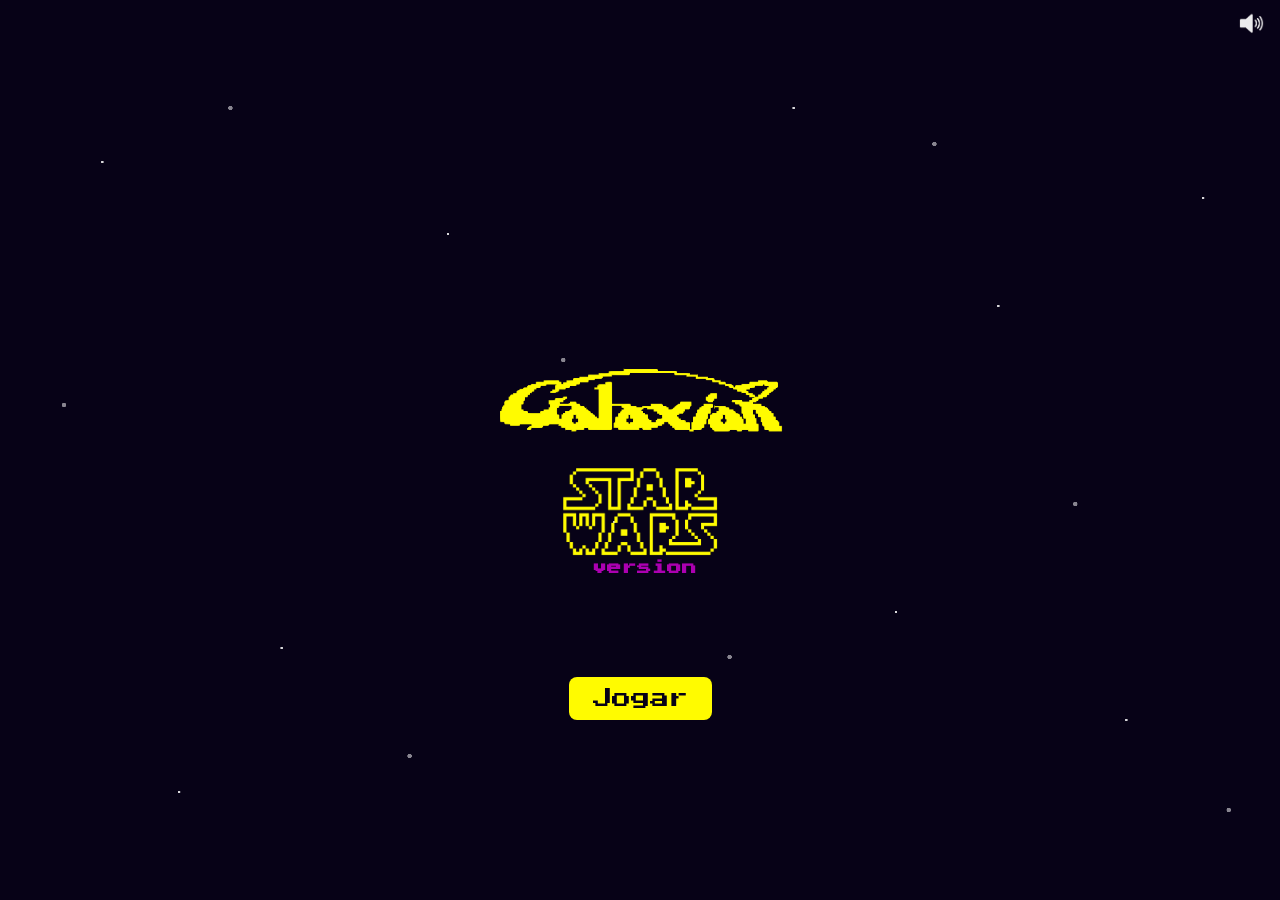
==== menu/menu.html @ bc93c4eb "setting index page" ====
<!DOCTYPE html>
<html lang="PT-BR">
<head>
    <meta charset="UTF-8">  
    <meta name="viewport" content="width=device-width, initial-scale=1.0">
    <meta name="author" content="AugustoOS">
    <title>MENU</title>
    <link rel="stylesheet" href="menu_style.css">
    <script src="menu.js" defer></script>
</head>
<body>
    <div class="menu-container">
        <div class="icon-row">
            <img src="../images/Galaxian_icon.png" alt="Galaxian Icon" class="galaxian-logo">
            <img src="../images/StarWars_icon.png" alt="Star Wars Icon" class="starwars-logo">
            <span class="icon-version">version</span>
        </div>
        <button class="but-start">
            <div>Jogar</div>
        </button>
    </div>
    <button id="mute-btn">
        <img id="mute-icon" src="../images/mute.png" alt="Mute">
    </button>
    <audio src="../sounds/Earl Vickers - Star Wars Theme (Atari 2600).mp3" autoplay loop></audio>
</body>
</html>
---- menu/menu_style.css ----
@import url('https://fonts.googleapis.com/css2?family=Press+Start+2P&display=swap');

@keyframes entrance {
    0% {
        transform: translate(-50%, 100vh);
        opacity: 1;
    }
    100% {
        transform: translate(-50%, -20vh);
        opacity: 1;
    }
}

body {
    margin: 0;
    display: flex;
    flex-direction: column;
    align-items: center;
    justify-content: start;
    min-height: 100vh;
    background: #070217;
    font-family: 'Press Start 2P', Arial, sans-serif;
    overflow: hidden;
    position: relative;
}

body::before,
body::after {
    content: '';
    position: fixed;
    inset: 0;
    pointer-events: none;
}

body::before {
    background-image:
        radial-gradient(circle at 8% 18%, #ffffff 0 1px, transparent 1.5px),
        radial-gradient(circle at 22% 72%, #ffffff 0 1px, transparent 1.5px),
        radial-gradient(circle at 35% 26%, #ffffff 0 1px, transparent 1.5px),
        radial-gradient(circle at 48% 58%, #ffffff 0 1px, transparent 1.5px),
        radial-gradient(circle at 62% 12%, #ffffff 0 1px, transparent 1.5px),
        radial-gradient(circle at 78% 34%, #ffffff 0 1px, transparent 1.5px),
        radial-gradient(circle at 88% 80%, #ffffff 0 1px, transparent 1.5px),
        radial-gradient(circle at 94% 22%, #ffffff 0 1px, transparent 1.5px),
        radial-gradient(circle at 14% 88%, #ffffff 0 1px, transparent 1.5px),
        radial-gradient(circle at 70% 68%, #ffffff 0 1px, transparent 1.5px);
    opacity: 0.85;
}

body::after {
    background-image:
        radial-gradient(circle at 5% 45%, rgba(255, 255, 255, 0.95) 0 2px, transparent 2.5px),
        radial-gradient(circle at 18% 12%, rgba(255, 255, 255, 0.95) 0 2px, transparent 2.5px),
        radial-gradient(circle at 32% 84%, rgba(255, 255, 255, 0.95) 0 2px, transparent 2.5px),
        radial-gradient(circle at 44% 40%, rgba(255, 255, 255, 0.95) 0 2px, transparent 2.5px),
        radial-gradient(circle at 57% 73%, rgba(255, 255, 255, 0.95) 0 2px, transparent 2.5px),
        radial-gradient(circle at 73% 16%, rgba(255, 255, 255, 0.95) 0 2px, transparent 2.5px),
        radial-gradient(circle at 84% 56%, rgba(255, 255, 255, 0.95) 0 2px, transparent 2.5px),
        radial-gradient(circle at 96% 90%, rgba(255, 255, 255, 0.95) 0 2px, transparent 2.5px);
    opacity: 0.55;
}

.menu-container {
    position: fixed;
    bottom: 0;
    left: 50%;
    display: flex;
    flex-direction: column;
    align-items: center;
    animation: entrance 5s cubic-bezier(0.25, 0.46, 0.45, 0.94) forwards;
    z-index: 1;
}

.icon-row {
    display: flex;
    flex-direction: column;
    gap: 5px;
    align-items: center;
    justify-content: center;
}

.galaxian-logo {
    width: 300px;
    height: auto;
}

.starwars-logo {
    margin-top: 20px;
    width: 160px;
    height: auto;
}

.icon-version {
    color: #ac00b1;
    font-size: 0.9rem;
    font-weight: bold;
    margin-left: 8px;
    font-family: 'Press Start 2P', 'Courier New', monospace;
    letter-spacing: 1px;
    transform: translateY(-2px);
    white-space: nowrap;
    right: 10px;
    z-index: 10;
    border: none;
    background: transparent;
    cursor: pointer;
}

#mute-btn {
    position: fixed;
    top: 10px;
    right: 10px;
    z-index: 10;
    border: none;
    background: transparent;
    cursor: pointer;
}

#mute-btn img {
    width: 25px;
    height: 25px;
    filter: invert(1);
}

.but-start {
    margin-top: 100px;
    padding: 12px 24px;
    font-size: 1.2rem;
    color: #070217;
    background: #FFFB00;
    border: none;
    border-radius: 8px;
    cursor: pointer;
    transition: background 0.3s ease, color 0.3s ease;
    font-family: 'Press Start 2P', Arial, sans-serif;
}
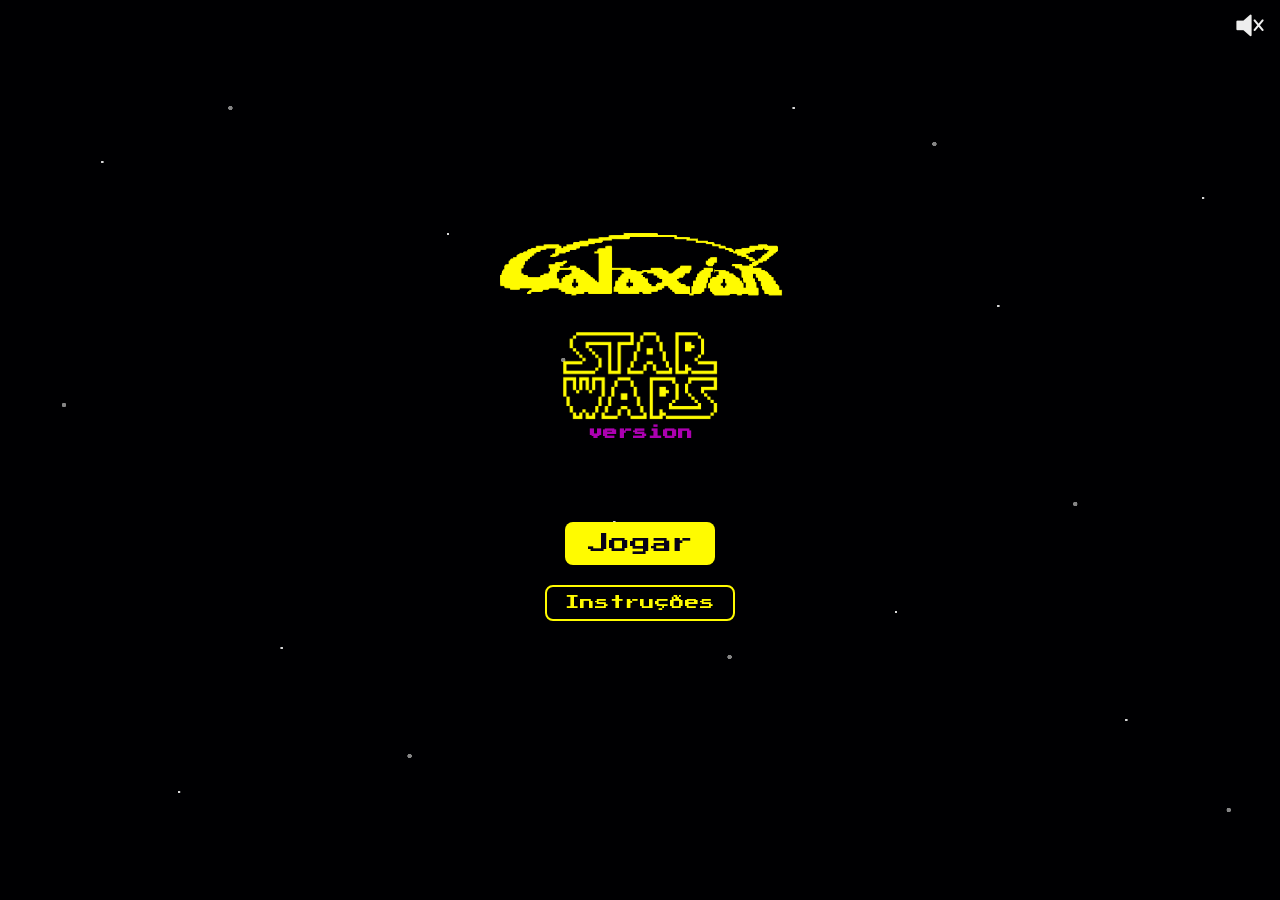
==== commit 6a277066: "Code work - week 3" ====
--- a/menu/menu.html
+++ b/menu/menu.html
@@ -9,16 +9,71 @@
     <script src="menu.js" defer></script>
 </head>
 <body>
+    <div class="launch-sequence" aria-hidden="true">
+        <img src="../images/star destroyer.png" alt="" class="launch-destroyer">
+        <img src="../images/nave player.png" alt="" class="launch-player">
+    </div>
+
     <div class="menu-container">
         <div class="icon-row">
             <img src="../images/Galaxian_icon.png" alt="Galaxian Icon" class="galaxian-logo">
             <img src="../images/StarWars_icon.png" alt="Star Wars Icon" class="starwars-logo">
             <span class="icon-version">version</span>
         </div>
-        <button class="but-start">
-            <div>Jogar</div>
-        </button>
+        <div class="menu-buttons" id="menu-main">
+            <button class="but-start" id="play-btn">
+                <div>Jogar</div>
+            </button>
+            <button class="but-instructions" id="instructions-btn">
+                <div>Instruções</div>
+            </button>
+        </div>
+
+        <div class="menu-buttons menu-mode hidden" id="menu-mode">
+            <button class="but-back" id="back-btn">← Voltar</button>
+            <button class="but-start" id="arcade-btn">
+                <div>Arcade</div>
+            </button>
+            <button class="but-campain" id="campain-btn">
+                <div>Campanha </div>
+                <div id="construction">(Em construção)</div>
+            </button>
+        </div>
     </div>
+
+    <!-- Painel de Instruções -->
+    <div class="instructions-overlay" id="instructions-overlay">
+        <div class="instructions-panel">
+            <button class="close-btn" id="close-instructions">✕</button>
+
+            <h2 class="instructions-title">Como Jogar</h2>
+
+            <div class="instructions-description">
+                <p>
+                    Derrote todas as naves inimigas antes que elas alcancem você. Cuidado com as formações de ataque — algumas naves mergulham em sua direção!
+                </p>
+            </div>
+
+            <div class="keys-section">
+                <h3 class="keys-title">Controles</h3>
+                <div class="keys-grid">
+                    <div class="key-item">
+                        <img src="../images/left.png" alt="Seta Esquerda" class="key-img">
+                        <span class="key-label">Mover<br>Esquerda</span>
+                    </div>
+                    <div class="key-item">
+                        <img src="../images/right.png" alt="Seta Direita" class="key-img">
+                        <span class="key-label">Mover<br>Direita</span>
+                    </div>
+                    <div class="key-item">
+                        <img src="../images/space_type.png" alt="Espaço" class="key-img key-space">
+                        <span class="key-label">Atirar</span>
+                    </div>
+                </div>
+            </div>
+        </div>
+    </div>
+
     <button id="mute-btn">
         <img id="mute-icon" src="../images/mute.png" alt="Mute">
     </button>
--- a/menu/menu_style.css
+++ b/menu/menu_style.css
@@ -6,9 +6,41 @@
         opacity: 1;
     }
     100% {
-        transform: translate(-50%, -20vh);
-        opacity: 1;
-    }
+        transform: translate(-50%, -50%);
+        opacity: 1;
+    }
+}
+
+@keyframes overlayFadeIn {
+    0% { opacity: 0; }
+    100% { opacity: 1; }
+}
+
+@keyframes panelSlideIn {
+    0% {
+        transform: translateY(40px) scale(0.95);
+        opacity: 0;
+    }
+    100% {
+        transform: translateY(0) scale(1);
+        opacity: 1;
+    }
+}
+
+@keyframes screenDarken {
+    0% { opacity: 0; }
+    100% { opacity: 1; }
+}
+
+@keyframes screenReveal {
+    0% { opacity: 1; }
+    100% { opacity: 0; }
+}
+
+
+
+html {
+    font-size: clamp(32px, 2vmin, 48px);
 }
 
 body {
@@ -18,10 +50,109 @@
     align-items: center;
     justify-content: start;
     min-height: 100vh;
-    background: #070217;
+    background: #000002;
     font-family: 'Press Start 2P', Arial, sans-serif;
     overflow: hidden;
     position: relative;
+}
+
+.launch-sequence {
+    position: fixed;
+    inset: 0;
+    pointer-events: none;
+    opacity: 0;
+    z-index: 150;
+}
+
+.launch-destroyer {
+    position: absolute;
+    width: clamp(360px, 50vmin, 680px);
+    left: clamp(-120px, -9vmin, -60px);
+    top: clamp(160px, 28vh, 320px);
+    image-rendering: pixelated;
+    filter: brightness(0.75);
+    opacity: 0;
+}
+
+.launch-player {
+    position: absolute;
+    width: clamp(58px, 8vmin, 108px);
+    left: clamp(120px, 16vmin, 250px);
+    top: clamp(150px, 38vh, 300px);
+    transform-origin: center;
+    image-rendering: pixelated;
+    opacity: 0;
+}
+
+@keyframes launchDestroyerDrift {
+    0% {
+        transform: translateX(-42vw) translateY(0) rotate(-8deg);
+        filter: brightness(0.5);
+        opacity: 0;
+    }
+    22% {
+        transform: translateX(0vw) translateY(0.4vh) rotate(-8deg);
+        filter: brightness(0.76);
+        opacity: 1;
+    }
+    100% {
+        transform: translateX(-5vw) translateY(1.2vh) rotate(-8deg);
+        filter: brightness(0.58);
+        opacity: 1;
+    }
+}
+
+@keyframes launchPlayerRun {
+    0% {
+        transform: translate(0, 0) rotate(-9deg) scale(1);
+        opacity: 1;
+    }
+    15% {
+        transform: translate(8vw, -0.8vh) rotate(-8deg) scale(1);
+        opacity: 1;
+    }
+    45% {
+        transform: translate(36vw, -4vh) rotate(-9deg) scale(1);
+        opacity: 1;
+    }
+    70% {
+        transform: translate(52vw, -11vh) rotate(8deg) scale(1);
+        opacity: 1;
+    }
+    100% {
+        transform: translate(90vw, 50vh) rotate(18deg) scale(1);
+        opacity: 0;
+    }
+}
+
+body.arcade-launching .launch-sequence {
+    opacity: 1;
+}
+
+body.arcade-launching .launch-destroyer {
+    animation: launchDestroyerDrift var(--launch-duration, 2.8s) linear forwards;
+}
+
+body.arcade-launching .launch-player {
+    animation: launchPlayerRun var(--launch-player-duration, 1.4s) cubic-bezier(0.2, 0.8, 0.2, 1) var(--launch-player-delay, 1.1s) forwards;
+}
+
+.screen-transition {
+    position: fixed;
+    inset: 0;
+    background: #000;
+    z-index: 999;
+    opacity: 0;
+    pointer-events: none;
+}
+
+.screen-transition.active {
+    animation: screenDarken 1s ease forwards;
+}
+
+.screen-transition.reveal {
+    opacity: 1;
+    animation: screenReveal 0.5s ease forwards;
 }
 
 body::before,
@@ -63,38 +194,38 @@
 .menu-container {
     position: fixed;
     bottom: 0;
+    top: 50%;
     left: 50%;
     display: flex;
     flex-direction: column;
     align-items: center;
-    animation: entrance 5s cubic-bezier(0.25, 0.46, 0.45, 0.94) forwards;
+    animation: entrance 4s cubic-bezier(0.25, 0.46, 0.45, 0.94) forwards;
     z-index: 1;
 }
 
 .icon-row {
     display: flex;
     flex-direction: column;
-    gap: 5px;
+    gap: 0.2rem;
     align-items: center;
     justify-content: center;
 }
 
 .galaxian-logo {
-    width: 300px;
+    width: clamp(300px, 28vmin, 600px);
     height: auto;
 }
 
 .starwars-logo {
-    margin-top: 20px;
-    width: 160px;
+    margin-top: 2vmin;
+    width: clamp(160px, 15vmin, 320px);
     height: auto;
 }
 
 .icon-version {
     color: #ac00b1;
-    font-size: 0.9rem;
+    font-size: clamp(0.45rem, 1vmin, 0.9rem);
     font-weight: bold;
-    margin-left: 8px;
     font-family: 'Press Start 2P', 'Courier New', monospace;
     letter-spacing: 1px;
     transform: translateY(-2px);
@@ -106,31 +237,233 @@
     cursor: pointer;
 }
 
-#mute-btn {
-    position: fixed;
-    top: 10px;
-    right: 10px;
-    z-index: 10;
-    border: none;
-    background: transparent;
-    cursor: pointer;
-}
-
-#mute-btn img {
-    width: 25px;
-    height: 25px;
-    filter: invert(1);
+.menu-buttons {
+    display: flex;
+    flex-direction: column;
+    align-items: center;
+    gap: clamp(20px, 1.5vmin, 40px);
+    margin-top: clamp(80px, 2vmin, 160px);
+    margin-bottom: clamp(20px, 3.5vmin, 48px);
 }
 
 .but-start {
-    margin-top: 100px;
-    padding: 12px 24px;
-    font-size: 1.2rem;
+    padding: clamp(8px, 1.2vmin, 14px) clamp(16px, 2.5vmin, 28px);
+    font-size: clamp(0.65rem, 1.4vmin, 1.2rem);
     color: #070217;
     background: #FFFB00;
     border: none;
     border-radius: 8px;
     cursor: pointer;
-    transition: background 0.3s ease, color 0.3s ease;
-    font-family: 'Press Start 2P', Arial, sans-serif;
+    transition: background 0.3s ease, color 0.3s ease, transform 0.1s ease;
+    font-family: 'Press Start 2P', Arial, sans-serif;
+}
+
+.but-start:hover {
+    background: #ffe600;
+    transform: scale(1.04);
+}
+
+.but-campain {
+    padding: clamp(8px, 1.2vmin, 14px) clamp(16px, 2.5vmin, 28px);
+    font-size: clamp(0.65rem, 1.4vmin, 1.2rem);
+    color: #FFFB00;
+    background: transparent;
+    border: 2px solid #FFFB00;
+    border-radius: 8px;
+    cursor: pointer;
+    font-family: 'Press Start 2P', Arial, sans-serif;
+    transition: background 0.2s ease, color 0.2s ease, transform 0.1s ease;
+}
+
+.but-campain:hover {
+    background: #FFFB0022;
+    transform: scale(1.04);
+}
+
+#construction {
+    font-size: clamp(0.25rem, 0.5vmin, 0.45rem);
+    color: #ac00b1;
+    margin-top: 4px;
+    font-family: 'Press Start 2P', Arial, sans-serif;
+}
+
+.but-back {
+    background: transparent;
+    border: none;
+    color: #ac00b1;
+    font-size: clamp(0.4rem, 0.8vmin, 0.6rem);
+    font-family: 'Press Start 2P', Arial, sans-serif;
+    cursor: pointer;
+    letter-spacing: 1px;
+    transition: color 0.2s;
+}
+
+.but-back:hover {
+    color: #aaa;
+}
+
+.hidden {
+    display: none !important;
+}
+
+@keyframes fadeSwap {
+    0%   { opacity: 0; transform: translateY(8px); }
+    100% { opacity: 1; transform: translateY(0); }
+}
+
+.menu-mode {
+    animation: fadeSwap 0.25s ease forwards;
+}
+
+.but-instructions {
+    padding: clamp(6px, 1vmin, 12px) clamp(12px, 2vmin, 22px);
+    font-size: clamp(0.45rem, 0.9vmin, 0.8rem);
+    color: #FFFB00;
+    background: transparent;
+    border: 2px solid #FFFB00;
+    border-radius: 8px;
+    cursor: pointer;
+    font-family: 'Press Start 2P', Arial, sans-serif;
+    letter-spacing: 1px;
+    transition: background 0.2s ease, color 0.2s ease, transform 0.1s ease;
+}
+
+.but-instructions:hover {
+    background: #FFFB0022;
+    transform: scale(1.04);
+}
+
+
+#mute-btn {
+    position: fixed;
+    top: clamp(6px, 1vmin, 14px);
+    right: clamp(6px, 1vmin, 14px);
+    z-index: 10;
+    border: none;
+    background: transparent;
+    cursor: pointer;
+}
+
+#mute-btn img {
+    width: clamp(30px, 2.5vmin, 56px);
+    height: clamp(30px, 2.5vmin, 56px);
+    filter: invert(1);
+}
+
+.instructions-overlay {
+    display: none;
+    position: fixed;
+    inset: 0;
+    background: rgba(0, 0, 2, 0.88);
+    z-index: 100;
+    align-items: center;
+    justify-content: center;
+}
+
+.instructions-overlay.active {
+    display: flex;
+    animation: overlayFadeIn 0.25s ease forwards;
+}
+
+.instructions-panel {
+    position: relative;
+    background: #08021a;
+    border: 2px solid #FFFB00;
+    border-radius: 12px;
+    padding: clamp(24px, 4vmin, 44px) clamp(20px, 3.5vmin, 40px);
+    max-width: clamp(300px, 50vmin, 540px);
+    width: 90%;
+    box-shadow: none;
+    animation: panelSlideIn 0.3s cubic-bezier(0.34, 1.56, 0.64, 1) forwards;
+    font-family: 'Press Start 2P', Arial, sans-serif;
+}
+
+.close-btn {
+    position: absolute;
+    top: clamp(10px, 1.5vmin, 16px);
+    right: clamp(10px, 1.5vmin, 18px);
+    background: transparent;
+    border: 1px solid #ac00b1;
+    color: #ac00b1;
+    font-size: clamp(0.5rem, 1vmin, 0.85rem);
+    width: clamp(22px, 3vmin, 32px);
+    height: clamp(22px, 3vmin, 32px);
+    border-radius: 4px;
+    cursor: pointer;
+    display: flex;
+    align-items: center;
+    justify-content: center;
+    font-family: 'Press Start 2P', Arial, sans-serif;
+    transition: background 0.2s, color 0.2s;
+    line-height: 1;
+    padding: 0;
+}
+
+.close-btn:hover {
+    background: #ac00b1;
+    color: #fff;
+}
+
+.instructions-title {
+    color: #FFFB00;
+    font-size: clamp(0.6rem, 1.2vmin, 1rem);
+    text-align: center;
+    margin: 0 0 clamp(14px, 2.5vmin, 28px);
+    letter-spacing: 2px;
+}
+
+.instructions-description {
+    color: #cccccc;
+    font-size: clamp(0.4rem, 0.75vmin, 0.65rem);
+    line-height: 1.9;
+    margin-bottom: clamp(16px, 2.5vmin, 30px);
+    text-align: center;
+    font-family: 'Press Start 2P', Arial, sans-serif;
+}
+
+.instructions-description p {
+    margin: 0;
+}
+
+.keys-title {
+    color: #ac00b1;
+    font-size: clamp(0.4rem, 0.8vmin, 0.7rem);
+    text-align: center;
+    margin: 0 0 clamp(12px, 2vmin, 22px);
+    letter-spacing: 2px;
+    text-transform: uppercase;
+}
+
+.keys-grid {
+    display: flex;
+    align-items: flex-end;
+    justify-content: center;
+    gap: clamp(14px, 2.5vmin, 28px);
+    flex-wrap: wrap;
+}
+
+.key-item {
+    display: flex;
+    flex-direction: column;
+    align-items: center;
+    gap: clamp(6px, 1vmin, 12px);
+}
+
+.key-img {
+    image-rendering: pixelated;
+    width: clamp(36px, 6vmin, 60px);
+    height: auto;
+}
+
+.key-space {
+    width: clamp(52px, 8.5vmin, 86px);
+}
+
+.key-label {
+    color: #aaaaaa;
+    font-size: clamp(0.35rem, 0.6vmin, 0.52rem);
+    text-align: center;
+    line-height: 1.7;
+    font-family: 'Press Start 2P', Arial, sans-serif;
+    letter-spacing: 1px;
 }
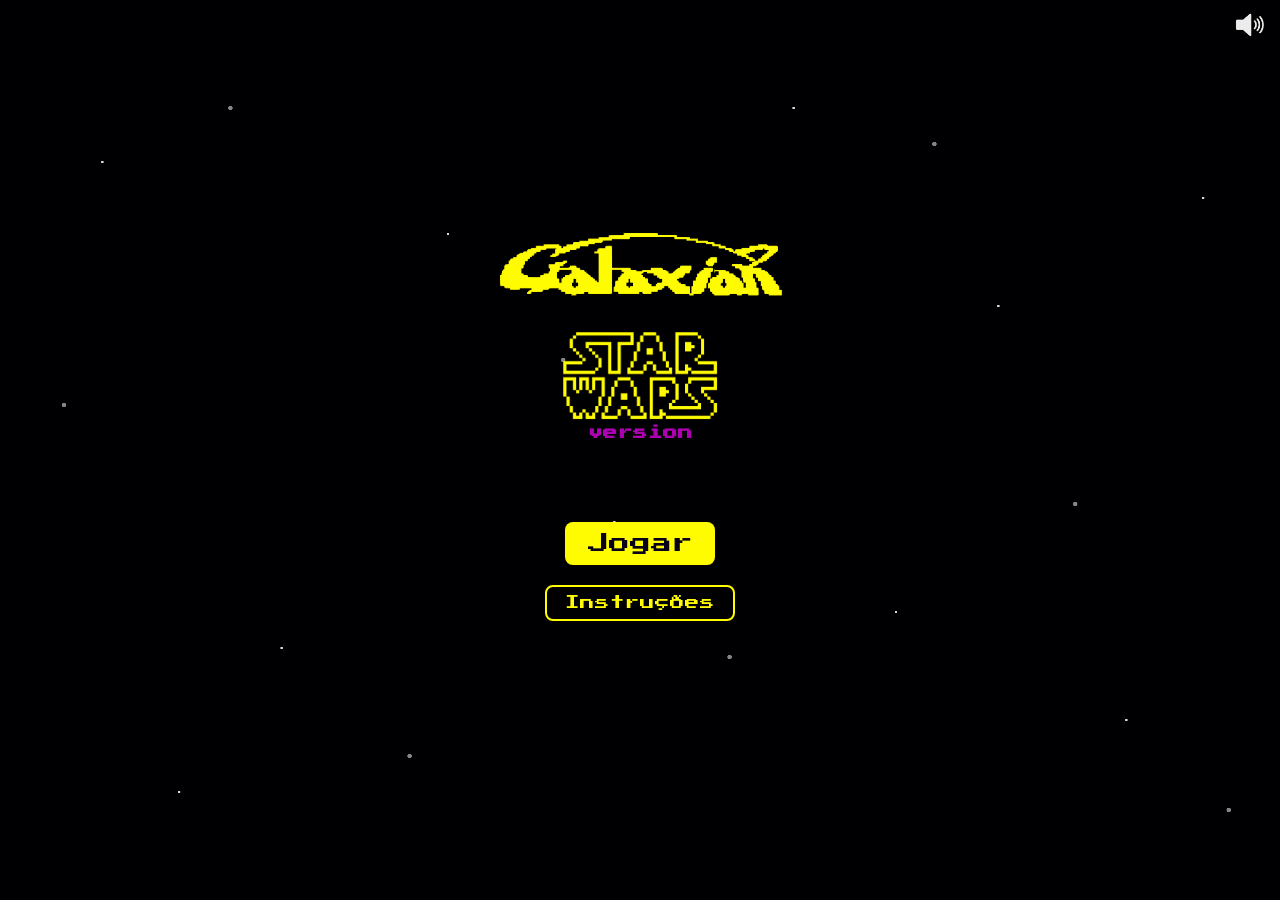
==== commit 70d7e17b: "adding comments" ====
--- a/menu/menu.html
+++ b/menu/menu.html
@@ -4,12 +4,12 @@
     <meta charset="UTF-8">  
     <meta name="viewport" content="width=device-width, initial-scale=1.0">
     <meta name="author" content="AugustoOS">
-    <title>MENU</title>
+    <title>Galaxian - Menu</title>
     <link rel="stylesheet" href="menu_style.css">
     <script src="menu.js" defer></script>
 </head>
 <body>
-    <div class="launch-sequence" aria-hidden="true">
+    <div class="launch-sequence" aria-hidden="true" hidden>
         <img src="../images/star destroyer.png" alt="" class="launch-destroyer">
         <img src="../images/nave player.png" alt="" class="launch-player">
     </div>
@@ -29,7 +29,7 @@
             </button>
         </div>
 
-        <div class="menu-buttons menu-mode hidden" id="menu-mode">
+        <div class="menu-buttons menu-mode hidden" id="menu-mode" hidden>
             <button class="but-back" id="back-btn">← Voltar</button>
             <button class="but-start" id="arcade-btn">
                 <div>Arcade</div>
@@ -42,7 +42,7 @@
     </div>
 
     <!-- Painel de Instruções -->
-    <div class="instructions-overlay" id="instructions-overlay">
+    <div class="instructions-overlay" id="instructions-overlay" hidden>
         <div class="instructions-panel">
             <button class="close-btn" id="close-instructions">✕</button>
 
--- a/menu/menu_style.css
+++ b/menu/menu_style.css
@@ -1,5 +1,6 @@
 @import url('https://fonts.googleapis.com/css2?family=Press+Start+2P&display=swap');
 
+/* sobe o menu de baixo pra cima como se estivesse chegando de fora da tela */
 @keyframes entrance {
     0% {
         transform: translate(-50%, 100vh);
@@ -16,6 +17,7 @@
     100% { opacity: 1; }
 }
 
+/* painel de instrucoes entra com um leve overshoot (scale 0.95 -> 1) */
 @keyframes panelSlideIn {
     0% {
         transform: translateY(40px) scale(0.95);
@@ -27,6 +29,7 @@
     }
 }
 
+/* screenDarken: fade pra preto ao sair. screenReveal: desfaz o preto ao entrar na pagina */
 @keyframes screenDarken {
     0% { opacity: 0; }
     100% { opacity: 1; }
@@ -39,6 +42,7 @@
 
 
 
+/* font-size base no html pra poder usar rem escalavel em todo o menu */
 html {
     font-size: clamp(32px, 2vmin, 48px);
 }
@@ -56,6 +60,7 @@
     position: relative;
 }
 
+/* sequencia de animacao de lancamento — invisivel por padrao, JS ativa adicionando .arcade-launching no body */
 .launch-sequence {
     position: fixed;
     inset: 0;
@@ -130,6 +135,7 @@
 }
 
 body.arcade-launching .launch-destroyer {
+    /* duracao e delay vem de CSS vars setadas pelo JS pra sincronizar com o audio */
     animation: launchDestroyerDrift var(--launch-duration, 2.8s) linear forwards;
 }
 
@@ -137,6 +143,7 @@
     animation: launchPlayerRun var(--launch-player-duration, 1.4s) cubic-bezier(0.2, 0.8, 0.2, 1) var(--launch-player-delay, 1.1s) forwards;
 }
 
+/* overlay de transicao — .active escurece, .reveal clareia (usado ao voltar pro menu) */
 .screen-transition {
     position: fixed;
     inset: 0;
@@ -155,6 +162,7 @@
     animation: screenReveal 0.5s ease forwards;
 }
 
+/* estrelas estaticas no fundo via pseudo-elementos — duas camadas com tamanhos diferentes pra dar profundidade */
 body::before,
 body::after {
     content: '';
@@ -199,6 +207,7 @@
     display: flex;
     flex-direction: column;
     align-items: center;
+    /* cubic-bezier customizado da aquela desacelerada suave no final da entrada */
     animation: entrance 4s cubic-bezier(0.25, 0.46, 0.45, 0.94) forwards;
     z-index: 1;
 }
@@ -306,11 +315,16 @@
     display: none !important;
 }
 
+[hidden] {
+    display: none !important;
+}
+
 @keyframes fadeSwap {
     0%   { opacity: 0; transform: translateY(8px); }
     100% { opacity: 1; transform: translateY(0); }
 }
 
+/* troca entre modos do menu (arcade/campanha) com fade rapido pra nao parecer corte seco */
 .menu-mode {
     animation: fadeSwap 0.25s ease forwards;
 }
@@ -360,6 +374,7 @@
     justify-content: center;
 }
 
+/* display:none nao anima, entao a classe .active troca pra flex e dispara o fade */
 .instructions-overlay.active {
     display: flex;
     animation: overlayFadeIn 0.25s ease forwards;
@@ -374,6 +389,7 @@
     max-width: clamp(300px, 50vmin, 540px);
     width: 90%;
     box-shadow: none;
+    /* cubic-bezier(0.34, 1.56, ...) tem overshoot > 1 — da o efeito de quicar levemente ao abrir */
     animation: panelSlideIn 0.3s cubic-bezier(0.34, 1.56, 0.64, 1) forwards;
     font-family: 'Press Start 2P', Arial, sans-serif;
 }
